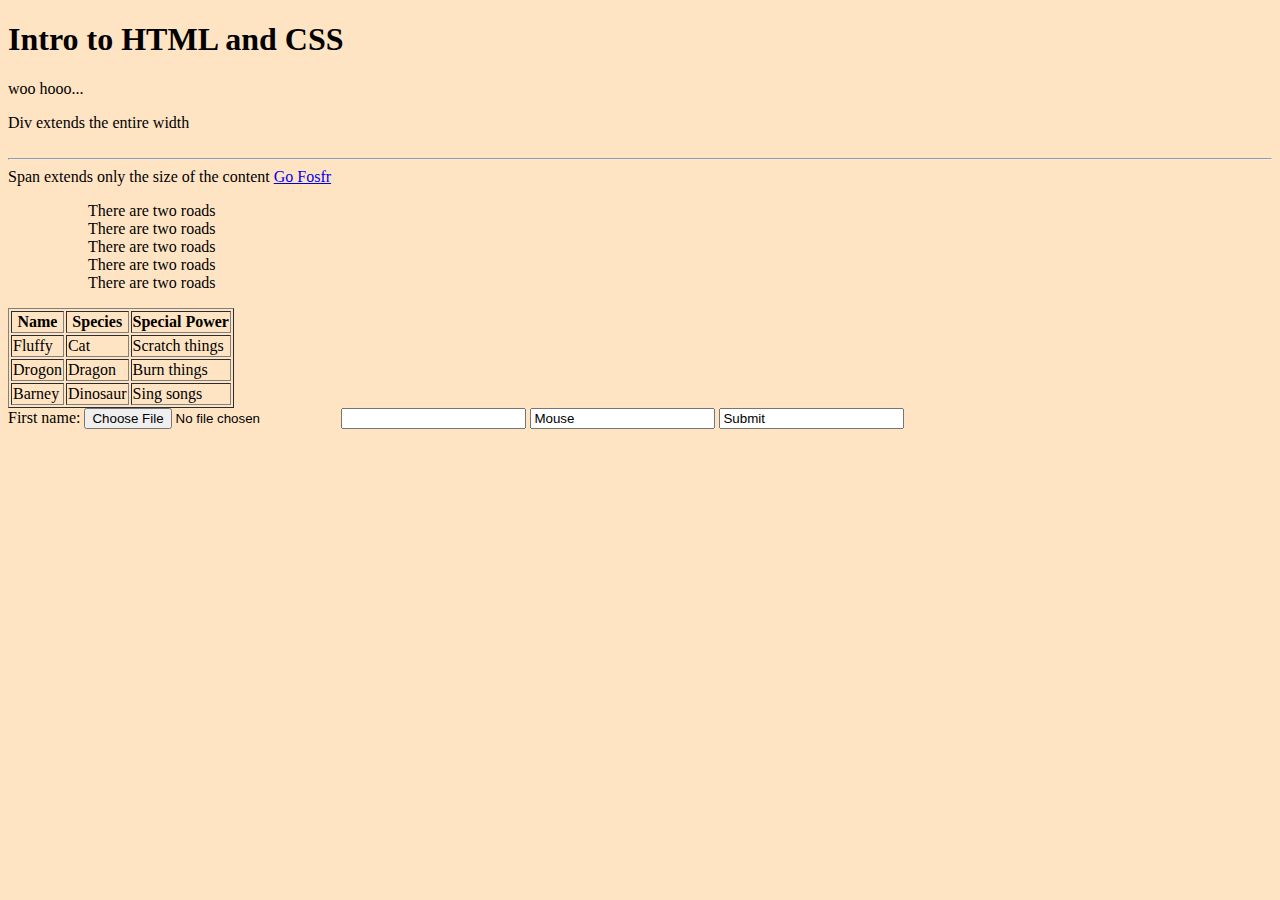
==== index.html @ 26168936 "Commit initla html and css files" ====
<!DOCTYPE html>
<html>

<head>
    <meta charset="utf-8" />
    <title>Page Title</title>
    <meta name="viewport" content="width=device-width, initial-scale=1">
    <link rel="stylesheet" type="text/css" media="screen" href="/css/style.css" />
    <script src="main.js"></script>
</head>

<body>
    <h1>Intro to HTML and CSS</h1>
    <p>woo hooo...</p>
    <div>Div extends the entire width</div>
    <br>
    <hr>
    <span>Span extends only the size of the content</span>
    <a href="https://www.fosfr.com" target="blank">Go Fosfr</a>

    <ul>
        <ol>There are two roads</ol>
        <ol>There are two roads</ol>
        <ol>There are two roads</ol>
        <ol>There are two roads</ol>
        <ol>There are two roads</ol>
    </ul>

    <table border=1>
        <!-- you can use <table border='1'> for visible borders-->
        <tr>
            <th>Name</th>
            <th>Species</th>
            <th>Special Power</th>
        </tr>
        <tr>
            <td>Fluffy</td>
            <td>Cat</td>
            <td>Scratch things</td>
        </tr>
        <tr>
            <td>Drogon</td>
            <td>Dragon</td>
            <td>Burn things</td>
        </tr>
        <tr>
            <td>Barney</td>
            <td>Dinosaur</td>
            <td>Sing songs</td>
        </tr>
    </table>
    <form>
        First name:
        <input type="file" name="" id="">

        <input type="radio
        <input type=" color " name=" " id=" ">
        <input type="radio " name="lastname " value="Mouse ">
        <input type="submit " value="Submit ">
    </form>
</body>

</html>
---- css/style.css ----
body {
    background: bisque;
}
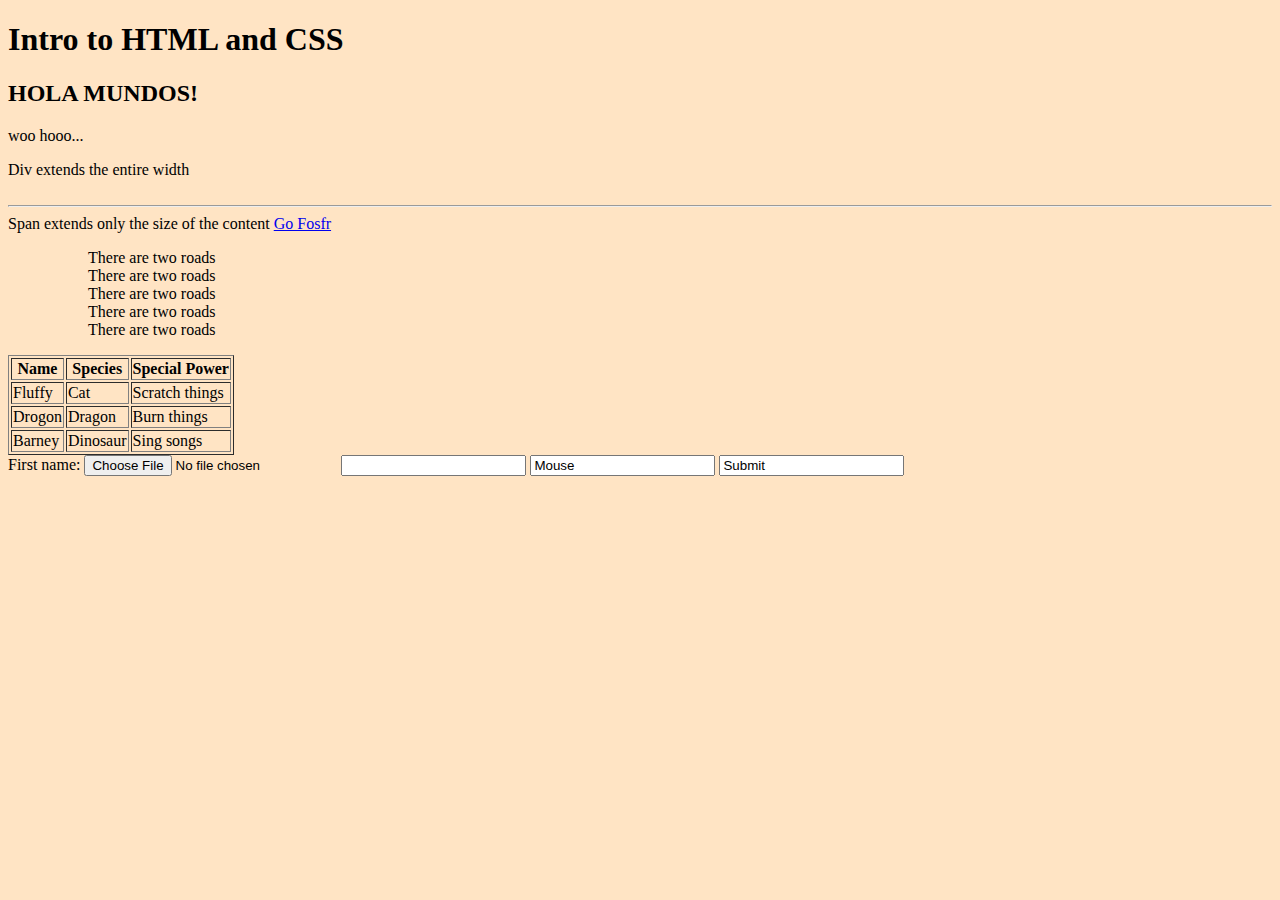
==== commit 87bf1f74: "Change to Hola Mundos" ====
--- a/index.html
+++ b/index.html
@@ -5,12 +5,13 @@
     <meta charset="utf-8" />
     <title>Page Title</title>
     <meta name="viewport" content="width=device-width, initial-scale=1">
-    <link rel="stylesheet" type="text/css" media="screen" href="/css/style.css" />
+    <link rel="stylesheet" type="text/css" media="screen" href="css/style.css" />
     <script src="main.js"></script>
 </head>
 
 <body>
     <h1>Intro to HTML and CSS</h1>
+    <h2>HOLA MUNDOS!</h2>
     <p>woo hooo...</p>
     <div>Div extends the entire width</div>
     <br>
